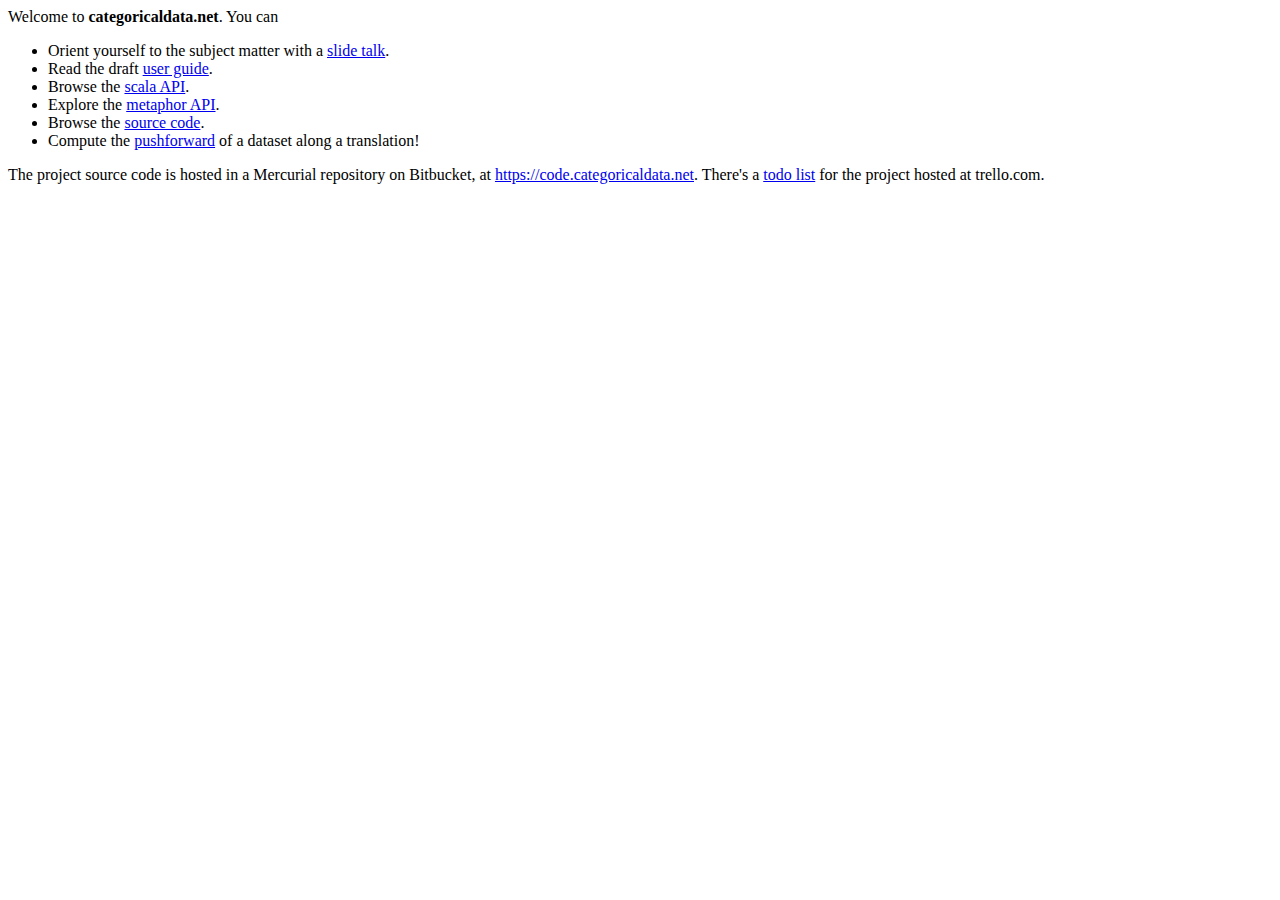
==== src/site/index.html @ 896f46b3 "adding link to metaphor/help" ====
<html>
<head>
    <link rel="openid.server" href="http://www.myopenid.com/server"/>
    <link rel="openid.delegate" href="http://categoricaldata.myopenid.com/"/>
    <link rel="openid2.provider" href="http://www.myopenid.com/server" />
    <link rel="openid2.local_id" href="http://categoricaldata.myopenid.com/" />
    <title>categoricaldata.net</title>
</head>
<body>
Welcome to <b>categoricaldata.net</b>.

You can
<ul>
<li>Orient yourself to the subject matter with a <a href="doc/introSlides.pdf">
slide talk</a>.</li>
<li>Read the draft <a href="doc/user-guide.pdf">user guide</a>.</li>
<li>Browse the <a href="api/">scala API</a>.</li>
<li>Explore the <a href="metaphor/help">metaphor API</a>.</li>
<li>Browse the <a href="src/">source code</a>.</li>
<li>Compute the <a href="/metaphor/compute">pushforward</a> of a dataset along a translation!</li>
</ul>

The project source code is hosted in a Mercurial repository on Bitbucket, at <a href="http://code.categoricaldata.net">https://code.categoricaldata.net</a>.
There's a <a href="https://trello.com/board/metaphor/4ee26fce0192ba64be08a8d7">todo list</a> for the project hosted at trello.com.
</body>
</html>
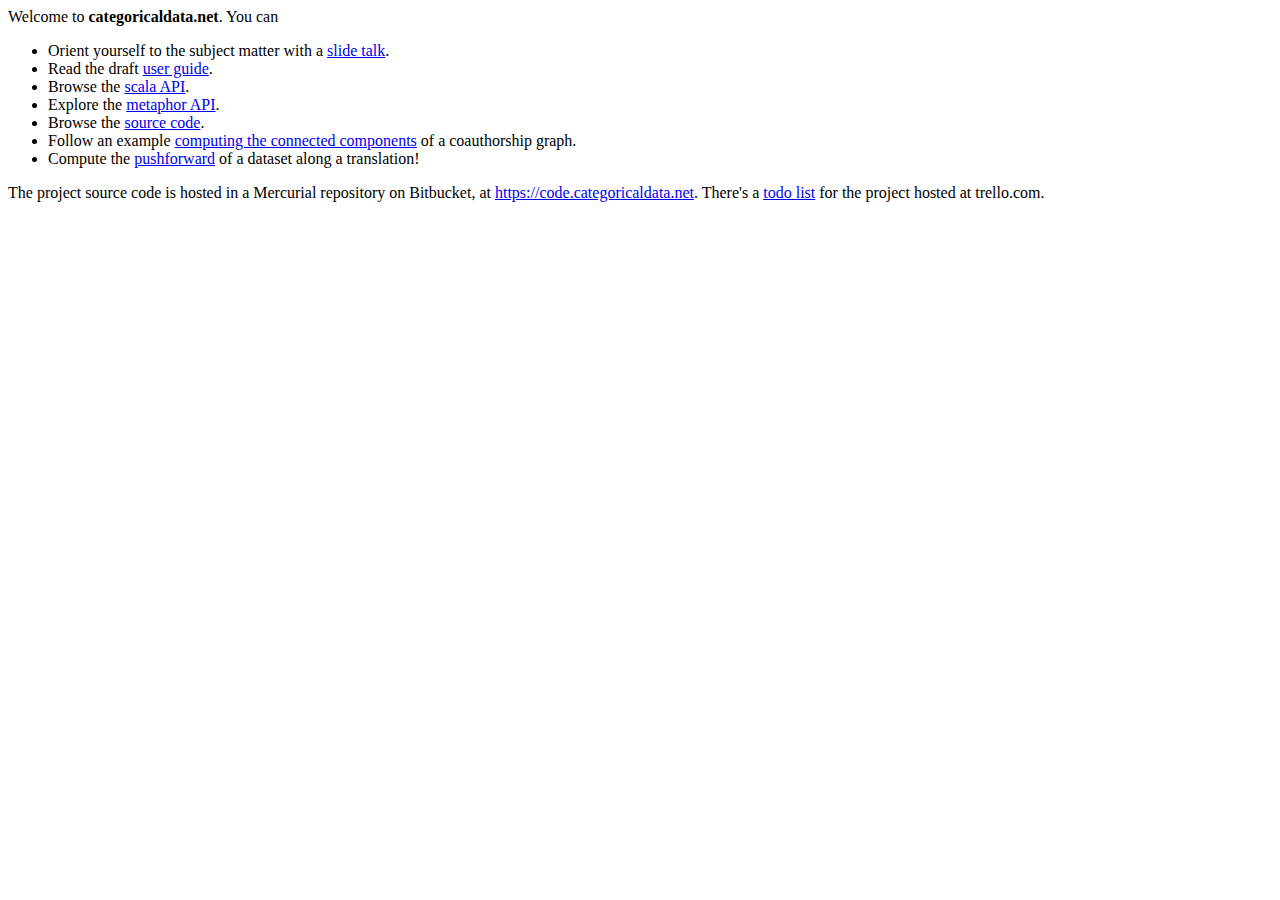
==== commit bb06416d: "adding link to example on frontpage" ====
--- a/src/site/index.html
+++ b/src/site/index.html
@@ -17,6 +17,7 @@
 <li>Browse the <a href="api/">scala API</a>.</li>
 <li>Explore the <a href="metaphor/help">metaphor API</a>.</li>
 <li>Browse the <a href="src/">source code</a>.</li>
+<li>Follow an example <a href="doc/example">computing the connected components</a> of a coauthorship graph.</li>
 <li>Compute the <a href="/metaphor/compute">pushforward</a> of a dataset along a translation!</li>
 </ul>
 
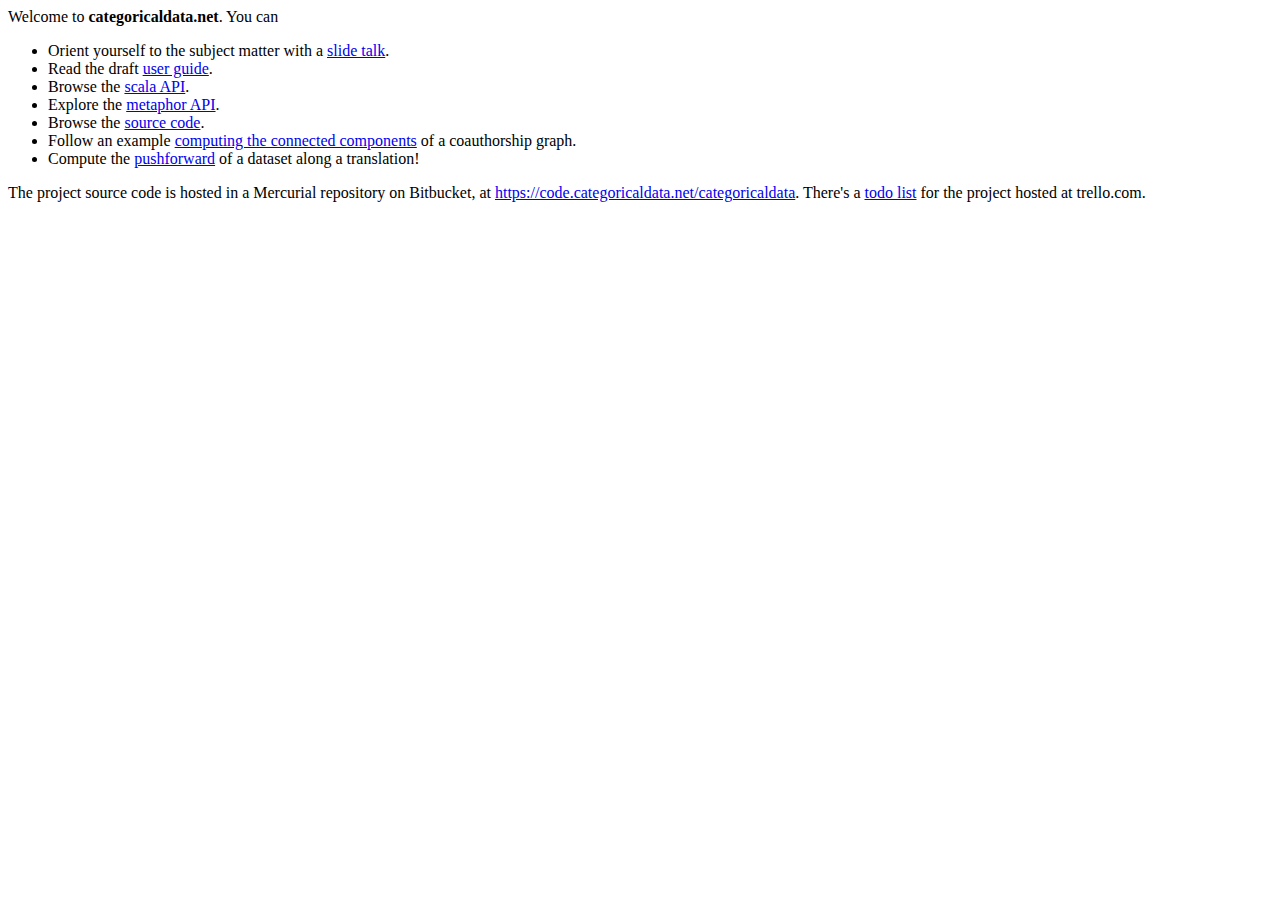
==== commit 26a9f3f0: "improving URL for bitbucket" ====
--- a/src/site/index.html
+++ b/src/site/index.html
@@ -21,7 +21,7 @@
 <li>Compute the <a href="/metaphor/compute">pushforward</a> of a dataset along a translation!</li>
 </ul>
 
-The project source code is hosted in a Mercurial repository on Bitbucket, at <a href="http://code.categoricaldata.net">https://code.categoricaldata.net</a>.
+The project source code is hosted in a Mercurial repository on Bitbucket, at <a href="http://code.categoricaldata.net/categoricaldata">https://code.categoricaldata.net/categoricaldata</a>.
 There's a <a href="https://trello.com/board/metaphor/4ee26fce0192ba64be08a8d7">todo list</a> for the project hosted at trello.com.
 </body>
 </html>
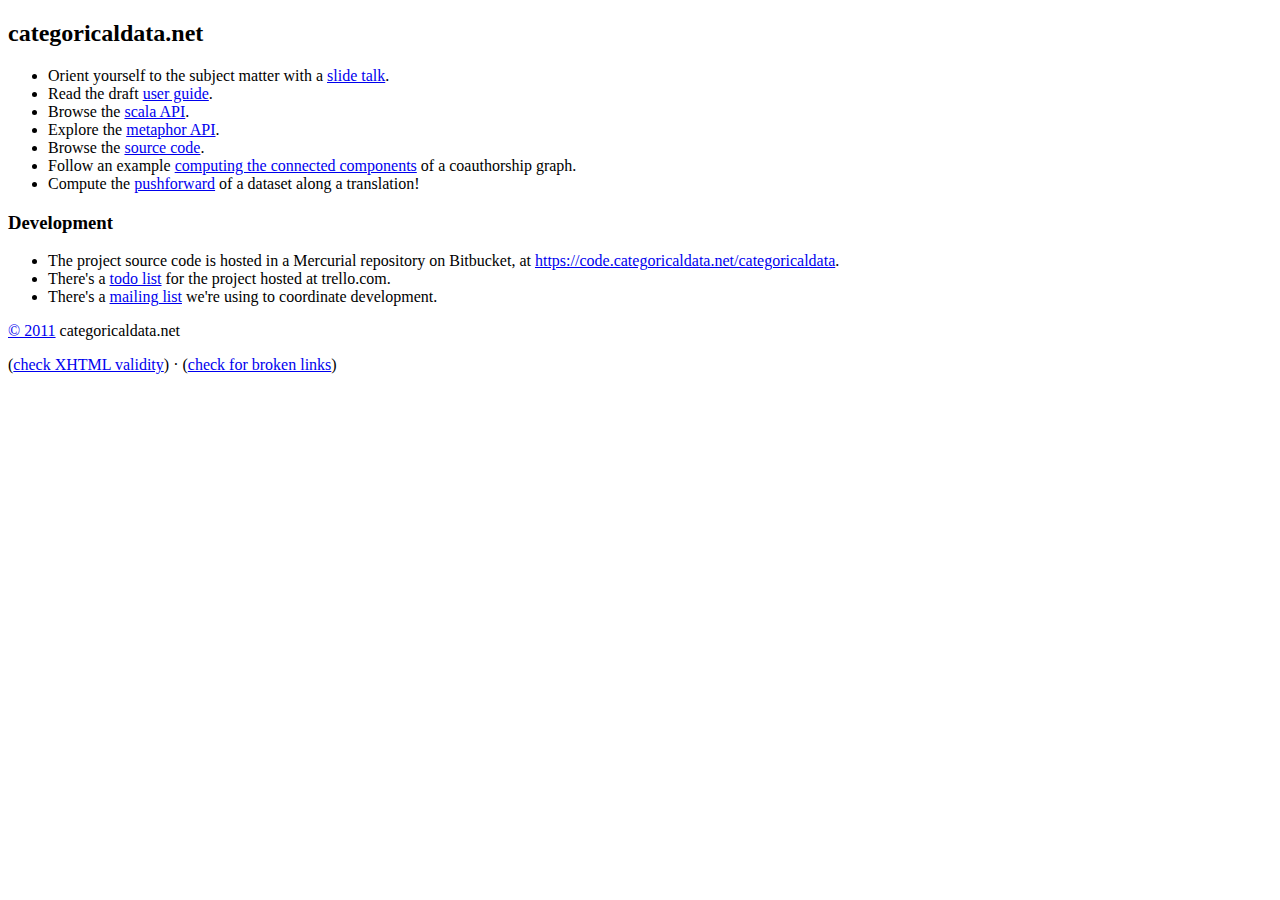
==== commit fa760640: "adding link to mailing list, LICENSE" ====
--- a/src/site/index.html
+++ b/src/site/index.html
@@ -1,15 +1,16 @@
+<!DOCTYPE html>
 <html>
 <head>
     <link rel="openid.server" href="http://www.myopenid.com/server"/>
     <link rel="openid.delegate" href="http://categoricaldata.myopenid.com/"/>
     <link rel="openid2.provider" href="http://www.myopenid.com/server" />
     <link rel="openid2.local_id" href="http://categoricaldata.myopenid.com/" />
+    <link rel="stylesheet" type="text/css" href="css/categoricaldata.css" media="screen,projection,print" />
     <title>categoricaldata.net</title>
 </head>
 <body>
-Welcome to <b>categoricaldata.net</b>.
+<h2>categoricaldata.net</h2>
 
-You can
 <ul>
 <li>Orient yourself to the subject matter with a <a href="doc/introSlides.pdf">
 slide talk</a>.</li>
@@ -21,7 +22,27 @@
 <li>Compute the <a href="/metaphor/compute">pushforward</a> of a dataset along a translation!</li>
 </ul>
 
-The project source code is hosted in a Mercurial repository on Bitbucket, at <a href="http://code.categoricaldata.net/categoricaldata">https://code.categoricaldata.net/categoricaldata</a>.
-There's a <a href="https://trello.com/board/metaphor/4ee26fce0192ba64be08a8d7">todo list</a> for the project hosted at trello.com.
+<h3>Development</h3>
+<ul>
+<li>The project source code is hosted in a Mercurial repository on Bitbucket, at <a href="http://code.categoricaldata.net/categoricaldata">https://code.categoricaldata.net/categoricaldata</a>.</li>
+<li>There's a <a href="https://trello.com/board/metaphor/4ee26fce0192ba64be08a8d7">todo list</a> for the project hosted at trello.com.</li>
+<li>There's a <a href="https://groups.google.com/forum/?fromgroups#!forum/categoricaldata">mailing list</a> we're using to coordinate development.</li>
+</ul>
+
+<div id="footer">
+        <p><span><a rel="license" href="http://code.categoricaldata.net/categoricaldata/raw/4eee8fdf6e47/LICENSE">&copy; 2011</a> categoricaldata.net</span><br />
+        <p>(<a href="http://validator.w3.org/check?uri=http://tqft.net/web/">check XHTML validity</a>)  &middot; (<a href="http://validator.w3.org/checklink?uri=http://tqft.net/web/&amp;recursive=on">check for broken links</a>)</p>
+</div>
+
+</div>
+<script type="text/javascript">
+var gaJsHost = (("https:" == document.location.protocol) ? "https://ssl." : "http://www.");
+document.write(unescape("%3Cscript src='" + gaJsHost + "google-analytics.com/ga.js' type='text/javascript'%3E%3C/script%3E"));
+</script>
+<script type="text/javascript">
+try {
+var pageTracker = _gat._getTracker("UA-7701393-1");
+pageTracker._trackPageview();
+} catch(err) {}</script>
 </body>
 </html>
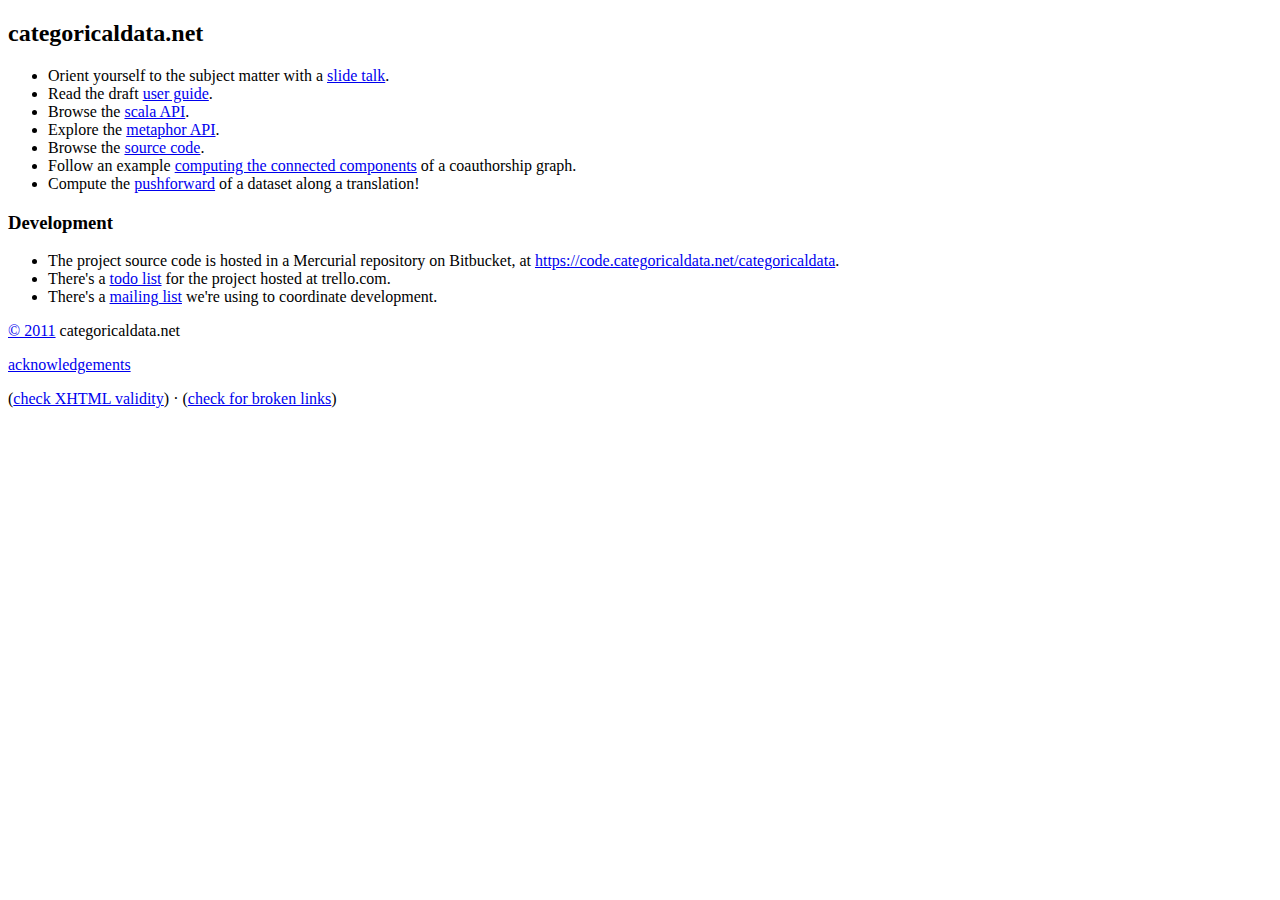
==== commit 2acdb09b: "updating site; thanking yourkit for the free license" ====
--- a/src/site/index.html
+++ b/src/site/index.html
@@ -1,6 +1,7 @@
 <!DOCTYPE html>
 <html>
 <head>
+    <meta charset="UTF-8"/>
     <link rel="openid.server" href="http://www.myopenid.com/server"/>
     <link rel="openid.delegate" href="http://categoricaldata.myopenid.com/"/>
     <link rel="openid2.provider" href="http://www.myopenid.com/server" />
@@ -30,11 +31,11 @@
 </ul>
 
 <div id="footer">
-        <p><span><a rel="license" href="http://code.categoricaldata.net/categoricaldata/raw/4eee8fdf6e47/LICENSE">&copy; 2011</a> categoricaldata.net</span><br />
-        <p>(<a href="http://validator.w3.org/check?uri=http://tqft.net/web/">check XHTML validity</a>)  &middot; (<a href="http://validator.w3.org/checklink?uri=http://tqft.net/web/&amp;recursive=on">check for broken links</a>)</p>
+        <p><span><a rel="license" href="http://code.categoricaldata.net/categoricaldata/raw/tip/LICENSE">&copy; 2011</a> categoricaldata.net</span></p>
+        <p><span><a href="/support">acknowledgements</a></span></p>
+        <p>(<a href="http://validator.w3.org/check?uri=http://categoricaldata.net/">check XHTML validity</a>)  &middot; (<a href="http://validator.w3.org/checklink?uri=http://categoricaldata.net/&amp;recursive=on">check for broken links</a>)</p>
 </div>
 
-</div>
 <script type="text/javascript">
 var gaJsHost = (("https:" == document.location.protocol) ? "https://ssl." : "http://www.");
 document.write(unescape("%3Cscript src='" + gaJsHost + "google-analytics.com/ga.js' type='text/javascript'%3E%3C/script%3E"));
